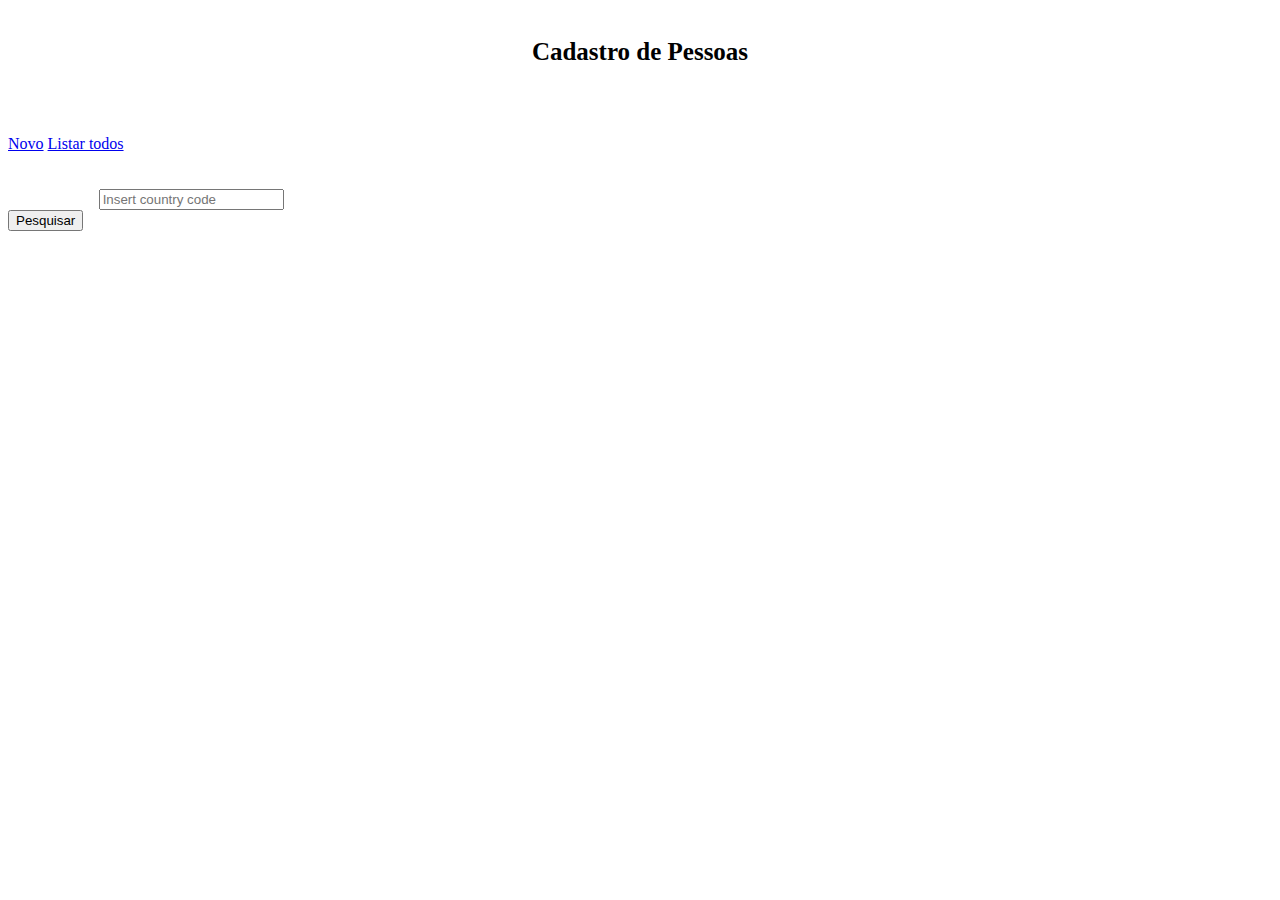
==== src/main/resources/templates/index.html @ 91267524 "Cadastro de pessoas" ====
<!DOCTYPE html>
<html xmlns:th="http://www.thymeleaf.org">


<head>
<meta charset="UTF-8">
<meta http-equiv="x-ua-compatible" content="ie=edge">
<meta name="viewport"
	content="width=device-width, initial-scale=1, shrink-to-fit=no">


<title>Entrar</title>
<link rel="stylesheet"
	href="https://stackpath.bootstrapcdn.com/bootstrap/4.1.3/css/bootstrap.min.css"
	integrity="sha384-MCw98/SFnGE8fJT3GXwEOngsV7Zt27NXFoaoApmYm81iuXoPkFOJwJ8ERdknLPMO"
	crossorigin="anonymous">
<link rel="stylesheet"
	href="https://use.fontawesome.com/releases/v5.4.1/css/all.css"
	integrity="sha384-5sAR7xN1Nv6T6+dT2mhtzEpVJvfS3NScPQTrOxhwjIuvcA67KV2R5Jz6kr4abQsz"
	crossorigin="anonymous">
<link type="text/css" rel="stylesheet" href="/css/main.css" />
</head>
<body>
</head>

<body>
	<div class="flex-container">

		<h4 style="text-align: center; font-size: 25px; margin-top: 3%;">
				Cadastro de Pessoas</h4>
			<br>
		
			<br>
				<div class="card-body">
					<a class="navbar-brand" href="/pessoas/cadastrar">Novo</a>
					<a class="navbar-brand" href="/pessoas/list">Listar todos</a>
				</div>
				<form class="form=inline" action="#"
				th:action="@{/person/cpf}" method="post">
				<br> <br> <label class="col-form-label"
					style="text-align: center; color:white">Country code</label> <input
					style="margin-left: 0%;" class="form-control" type="text"
					name="cpf" required id="id"
					placeholder="Insert country code"><br> <input
					type="submit" class="btn btn-outline-primary my-2 my-sm-0"
					value="Pesquisar" placeholder="cpf" style="text-align: center;">
			</form>
	</div>
</body>

</html>
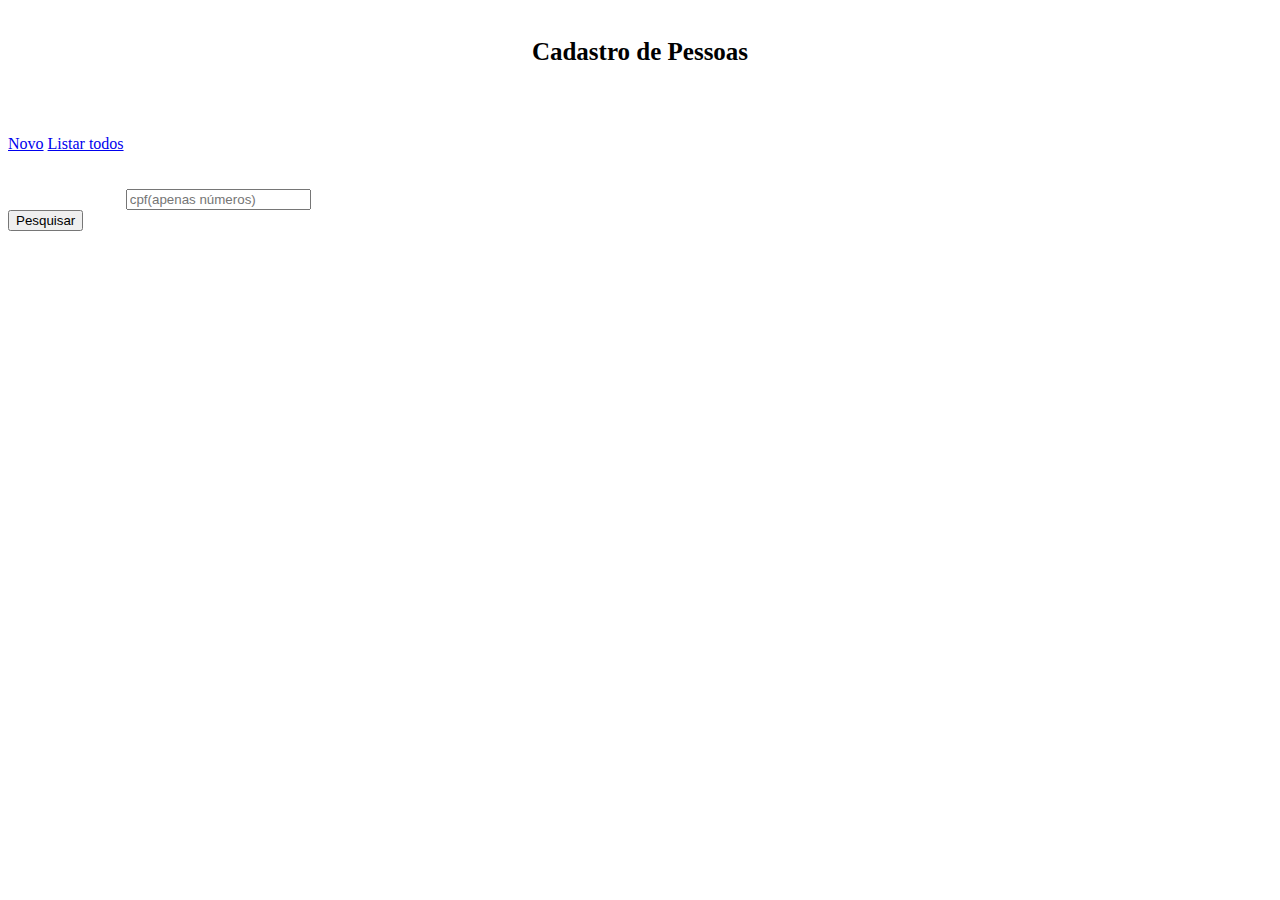
==== commit 0e8daaae: "mudanças e correções" ====
--- a/src/main/resources/templates/index.html
+++ b/src/main/resources/templates/index.html
@@ -1,6 +1,7 @@
 <!DOCTYPE html>
-<html xmlns:th="http://www.thymeleaf.org">
-
+<html xmlns:th="http://www.thymeleaf.org" xmlns:xsi="http://www.w3.org/2001/XMLSchema-instance"
+	  xsi:schemaLocation="http://www.thymeleaf.org
+http://www.thymeleaf.org ">
 
 <head>
 <meta charset="UTF-8">
@@ -20,8 +21,6 @@
 	crossorigin="anonymous">
 <link type="text/css" rel="stylesheet" href="/css/main.css" />
 </head>
-<body>
-</head>
 
 <body>
 	<div class="flex-container">
@@ -36,16 +35,15 @@
 					<a class="navbar-brand" href="/pessoas/list">Listar todos</a>
 				</div>
 				<form class="form=inline" action="#"
-				th:action="@{/person/cpf}" method="post">
+				th:action="@{/pessoas/search_cpf}" method="post">
 				<br> <br> <label class="col-form-label"
-					style="text-align: center; color:white">Country code</label> <input
+					style="text-align: center; color:white">Pesquisa por CPF</label> <input
 					style="margin-left: 0%;" class="form-control" type="text"
-					name="cpf" required id="id"
-					placeholder="Insert country code"><br> <input
+					name="cpf" required id="cpf"
+					placeholder="cpf(apenas números)"><br> <input
 					type="submit" class="btn btn-outline-primary my-2 my-sm-0"
 					value="Pesquisar" placeholder="cpf" style="text-align: center;">
 			</form>
 	</div>
 </body>
-
 </html>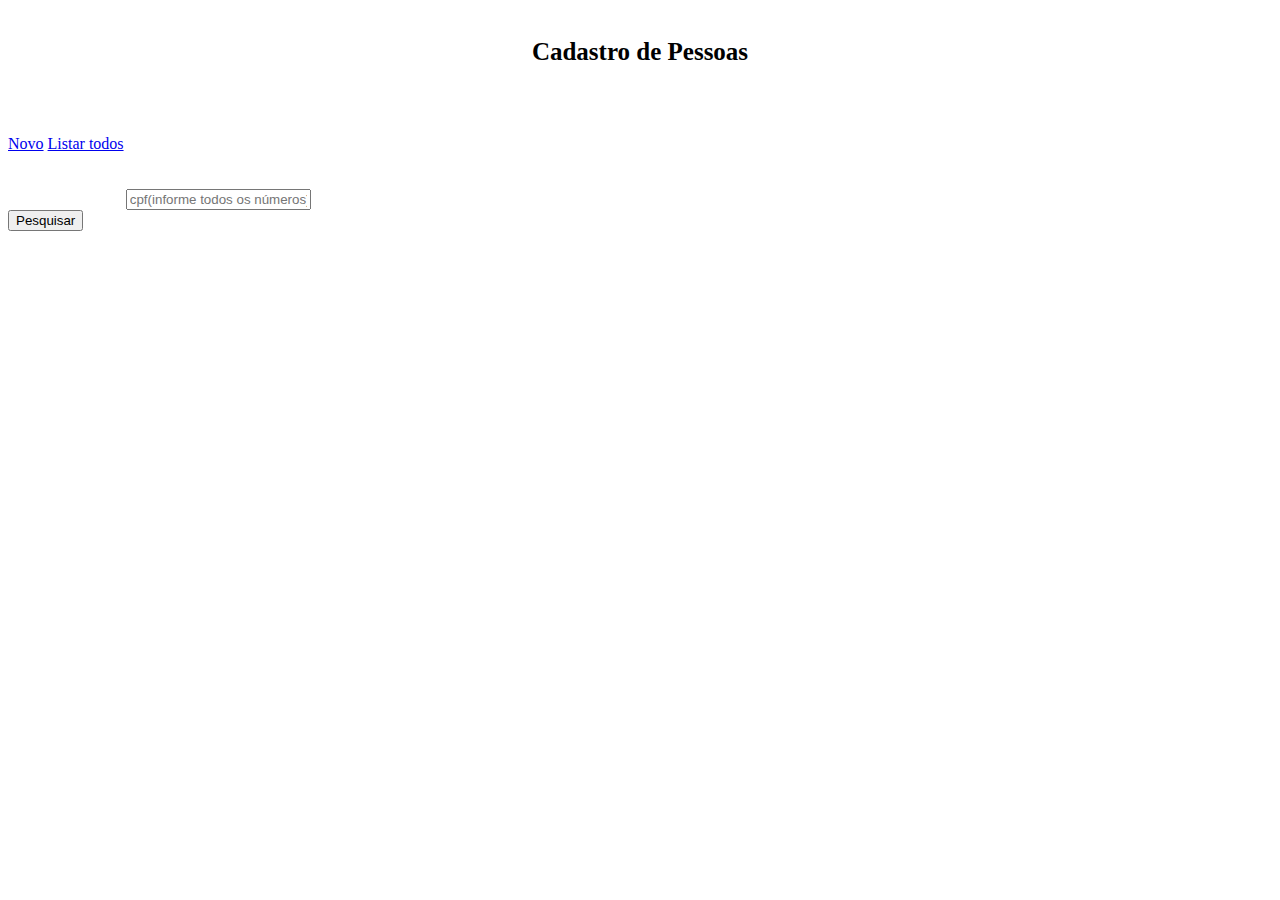
==== commit 085c561c: "CPF: ok" ====
--- a/src/main/resources/templates/index.html
+++ b/src/main/resources/templates/index.html
@@ -40,7 +40,7 @@
 					style="text-align: center; color:white">Pesquisa por CPF</label> <input
 					style="margin-left: 0%;" class="form-control" type="text"
 					name="cpf" required id="cpf"
-					placeholder="cpf(apenas números)"><br> <input
+					placeholder="cpf(informe todos os números)"><br> <input
 					type="submit" class="btn btn-outline-primary my-2 my-sm-0"
 					value="Pesquisar" placeholder="cpf" style="text-align: center;">
 			</form>
